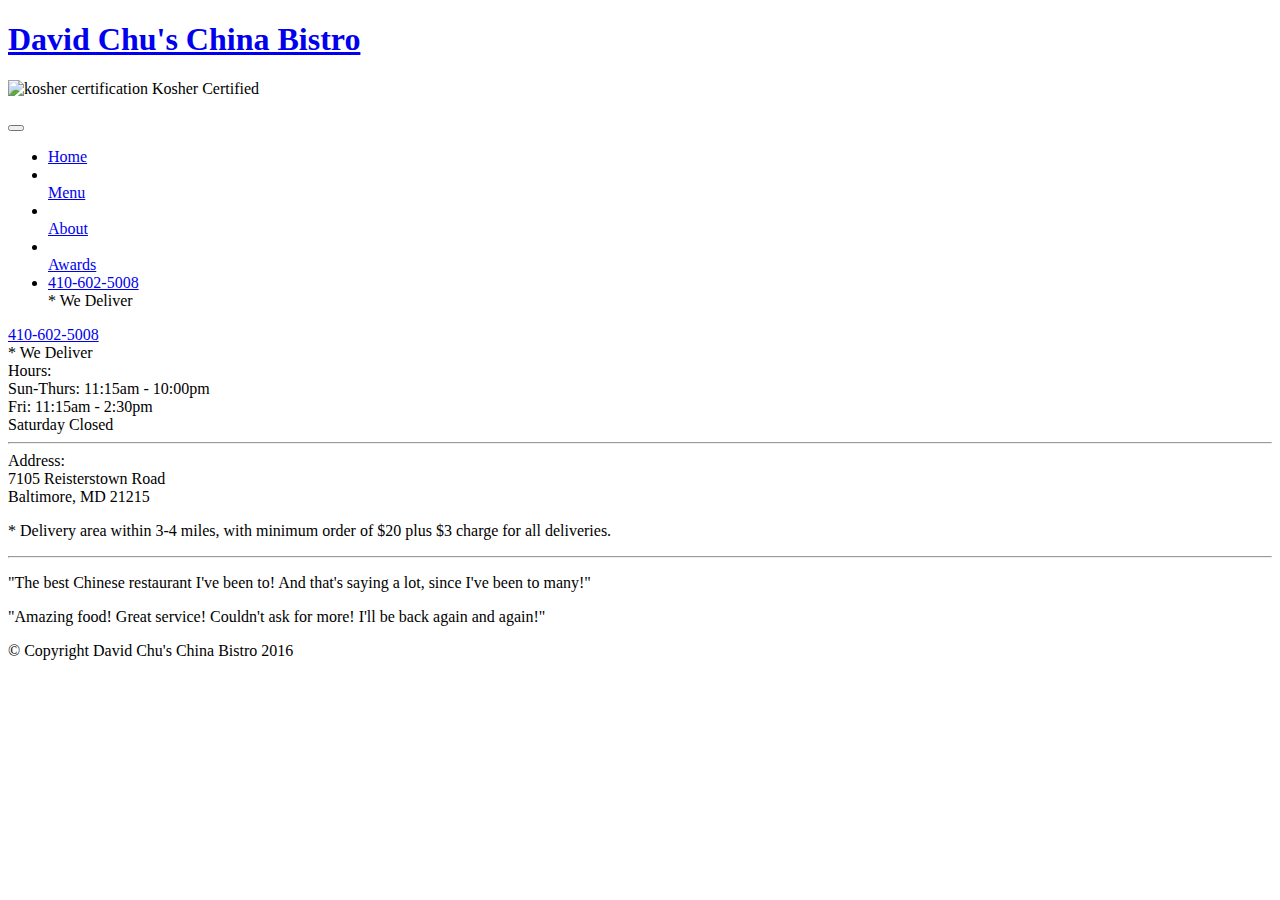
==== index.html @ f0f4c7a0 "Add files via upload" ====
<!doctype html>
<html lang="en">
  <head>
    <meta charset="utf-8">
    <meta http-equiv="X-UA-Compatible" content="IE=edge">
    <meta name="viewport" content="width=device-width, initial-scale=1">
    <title>David Chu's China Bistro</title>
    <link rel="stylesheet" href="css/bootstrap.min.css">
    <link rel="stylesheet" href="css/styles.css">
    <script src="https://cdnjs.cloudflare.com/ajax/libs/jquery/3.6.0/jquery.min.js"></script>
    <link href='https://fonts.googleapis.com/css?family=Oxygen:400,300,700' rel='stylesheet' type='text/css'>
    <link href='https://fonts.googleapis.com/css?family=Lora' rel='stylesheet' type='text/css'>
    
  </head>
<body>
  <header>
    <nav id="header-nav" class="navbar navbar-expand-lg navbar-light">
      <div class="container">
        <div class="navbar-header">
          <a href="index.html" class="float-start d-none d-lg-block d-xl-block d-xxl-block">
            <div id="logo-img" alt="logo image"></div>
          </a>
          <div class="navbar-brand">
            <a href="index.html"><h1>David Chu's China Bistro</h1></a>
            <p>
              <img src="images/star-k-logo.png" alt='kosher certification'>
              <span>Kosher Certified</span>
            </p>
          </div>
        </div>
        <button class="navbar-toggler" id="navbarToggle" type="button" data-bs-toggle="collapse" data-bs-target="#navbarNav" aria-controls="navbarNav" aria-expanded="false" aria-label="Toggle navigation">
          <span class="navbar-toggler-icon"></span>
        
        </button>
        <div class="collapse navbar-collapse justify-content-end" id="navbarNav">
          <ul id="nav-list" class="navbar-nav">
            <li class="active d-sm-block d-md-block d-lg-none d-xl-none d-xxl-none"><a class ="nav-link" href="index.html"><span class="bi bi-house-door-fill"></span>Home</a></li>
            <li class="nav-item">
              <a class="nav-link" href="menu-categories.html"><span class="bi bi-basket-fill"></span><br class="d-none d-lg-block d-xl-block d-xxl-block">Menu</a>
            </li>
            <li class="nav-item">
              <a class="nav-link" href="#"><span class="bi bi-info-circle-fill"></span><br class="d-none d-lg-block d-xl-block d-xxl-block">About</a>
            </li>
            <li class="nav-item">
              <a class="nav-link" href="#"><span class="bi bi-award-fill"></span><br class="d-none d-lg-block d-xl-block d-xxl-block">Awards</a>
            </li>
            <li id="phone" class="d-none d-sm-none d-md-none d-lg-block d-xl-block .d-xxl-block">
              <a href="tel:410-602-5008">
                <span>410-602-5008</span></a><div>* We Deliver</div>
            </li>
          </ul>
        </div>
      </div>
      
    
    </nav>
  </header>
  <div id="call-btn" class="d-sm-block d-md-block d-lg-none d-xl-none .d-xxl-none">
    <a class="btn" href="tel:410-602-5008">
    <span class="bi bi-telephone-fill"></span>
    410-602-5008
    </a>
  </div>
  <div id="xs-deliver" class="text-center d-sm-block d-md-block d-lg-none d-xl-none .d-xxl-none">* We Deliver</div>
  <div id="main-content" class="container"></div>

  <footer class="panel-footer bg-dark">
    <div class="container">
      <div class="row">
        <section id="hours" class="col-sm-4">
          <span>Hours:</span><br>
          Sun-Thurs: 11:15am - 10:00pm<br>
          Fri: 11:15am - 2:30pm<br>
          Saturday Closed
          <hr class="d-sm-none d-md-none d-lg-none d-xl-none .d-xxl-none">
        </section>
        <section id="address" class="col-sm-4">
          <span>Address:</span><br>
          7105 Reisterstown Road<br>
          Baltimore, MD 21215
          <p>* Delivery area within 3-4 miles, with minimum order of $20 plus $3 charge for all deliveries.</p>
          <hr class="d-sm-none d-md-none d-lg-none d-xl-none .d-xxl-none">
        </section>
        <section id="testimonials" class="col-sm-4">
          <p>"The best Chinese restaurant I've been to! And that's saying a lot, since I've been to many!"</p>
          <p>"Amazing food! Great service! Couldn't ask for more! I'll be back again and again!"</p>
        </section>
      </div>
      <div class="text-center">&copy; Copyright David Chu's China Bistro 2016</div>
    </div>
  </footer>

  
  <script src="js/bootstrap.min.js"></script>
  <script src="js/ajax-utils.js"></script>
  <script src="js/script.js"></script>
</body>
</html>
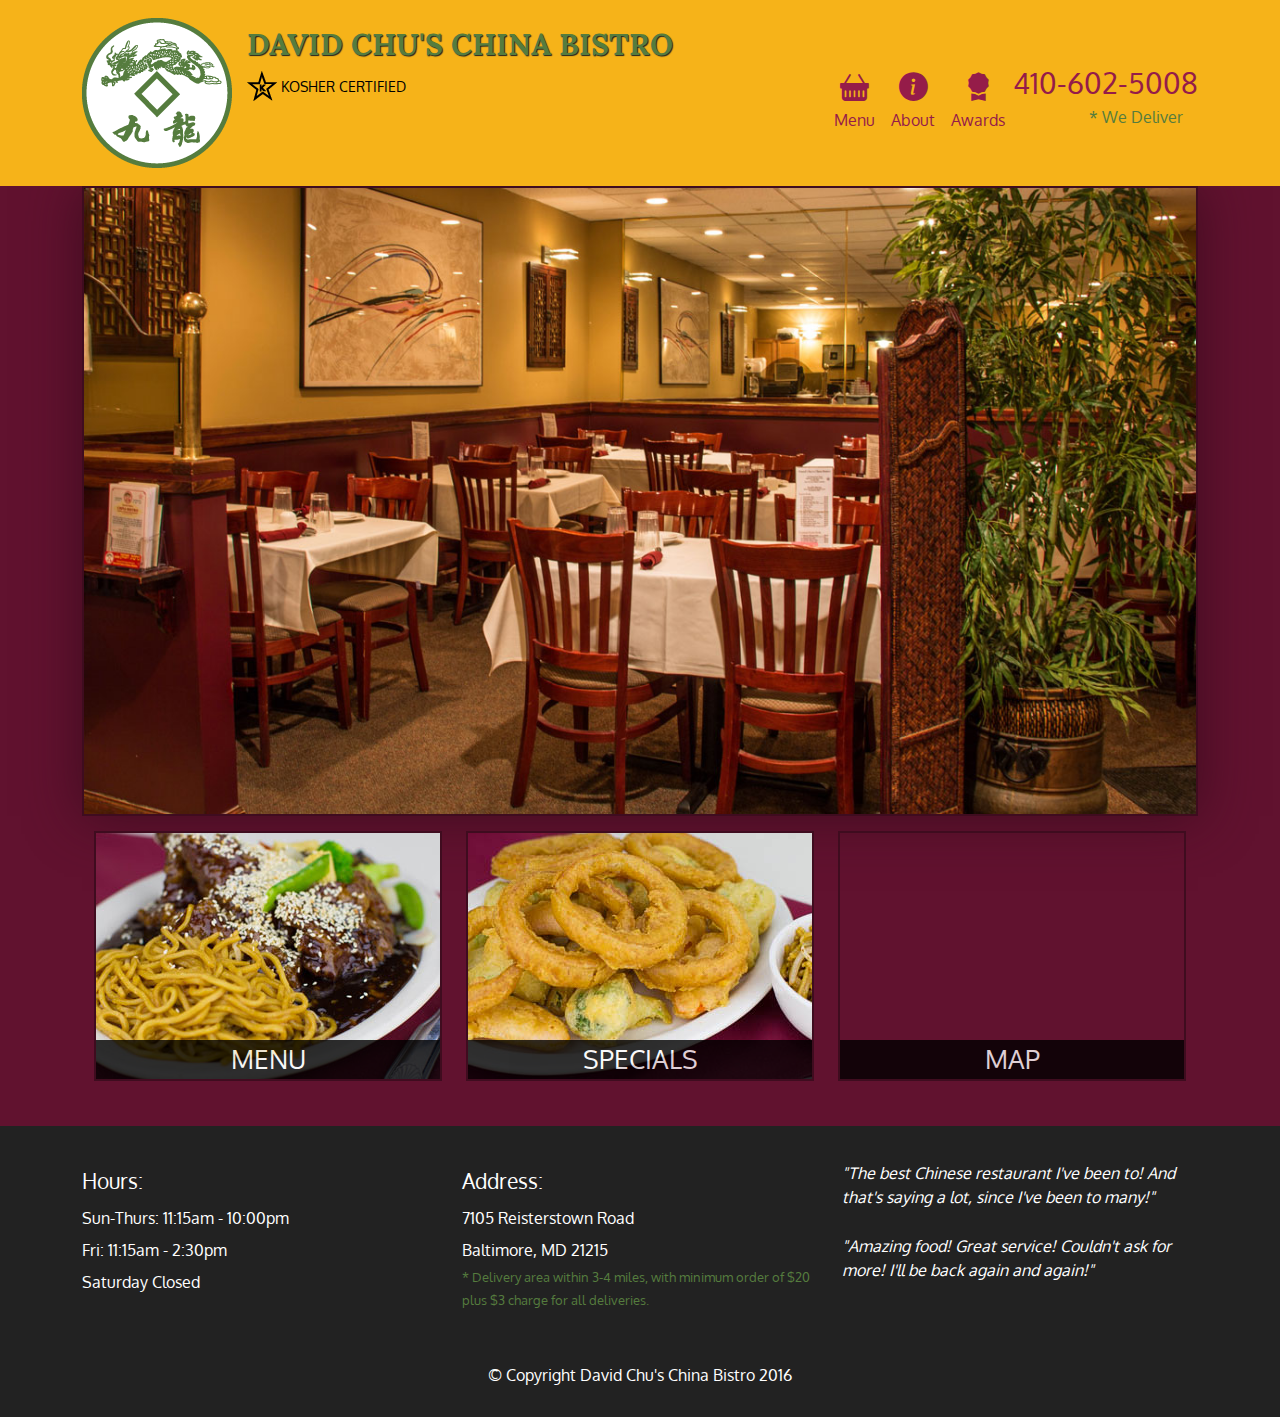
==== commit dd6c9aec: "Add files via upload" ====
--- a/index.html
+++ b/index.html
@@ -34,8 +34,8 @@
         </button>
         <div class="collapse navbar-collapse justify-content-end" id="navbarNav">
           <ul id="nav-list" class="navbar-nav">
-            <li class="active d-sm-block d-md-block d-lg-none d-xl-none d-xxl-none"><a class ="nav-link" href="index.html"><span class="bi bi-house-door-fill"></span>Home</a></li>
-            <li class="nav-item">
+            <li class="active d-sm-block d-md-block d-lg-none d-xl-none d-xxl-none" id="navHomeButton"><a class ="nav-link" href="index.html"><span class="bi bi-house-door-fill"></span>Home</a></li>
+            <li class="nav-item" id="navMenuButton">
               <a class="nav-link" href="menu-categories.html"><span class="bi bi-basket-fill"></span><br class="d-none d-lg-block d-xl-block d-xxl-block">Menu</a>
             </li>
             <li class="nav-item">
--- a/css/styles.css
+++ b/css/styles.css
@@ -0,0 +1,366 @@
+@import url("https://cdn.jsdelivr.net/npm/bootstrap-icons@1.7.2/font/bootstrap-icons.css");
+body {
+    font-size: 16px;
+    color: #fff;
+    background-color: #61122f;
+    font-family: 'Oxygen', sans-serif;
+  }
+  /**HEADER**/
+  #header-nav {
+  background-color: #f6b319;
+
+  }
+  #logo-img {
+      background: url('../images/restaurant-logo_large.png') no-repeat;
+      width:150px;
+      height:150px;
+      margin: 10px 15px 10px 0;
+  }
+  .navbar-brand {
+      padding-top: 25px;
+  }
+  .navbar-brand h1 {/*restaurant name*/
+    font-family: "Lora", serif;
+    color: #557c3e;
+    font-size: 1.5em;
+    text-transform: uppercase;
+    font-weight: bold;
+    text-shadow: 1px 1px 1px #222;
+    margin-top: 0px;
+    margin-bottom: 0px;
+    line-height: .75;
+
+  }
+  .navbar-brand a:hover, .navbar-brand a:focus, .navbar-brand a {
+      text-decoration: none;
+  }
+  .navbar-brand p {/*Kosher cert*/
+    color: #000;
+    text-transform: uppercase;
+font-size: .7em;
+margin-top: 15px;
+  }
+  .navbar-brand p span {
+      vertical-align: middle;
+  }
+
+#nav-list {
+    margin-top: 10px;
+}
+#nav-list a {
+    color: #951c49;
+    text-align:center;
+}
+#nav-list a:hover {
+    background: #e7e7e7;
+}
+#nav-list a span {
+    font-size: 1.8em;
+}
+#phone {
+    margin-top:5px;
+}
+#phone a {/*Phone number*/
+    text-align: right;
+    padding-bottom: 0;
+    text-decoration: none;
+
+}
+#phone div {/*We Deliver*/
+    color: #557c3e;
+    text-align: right;
+    padding-right: 15px;
+
+}
+
+.navbar-light .navbar-toggler  {
+    border: 1px solid #61122f;
+}
+.jumbotron {
+        
+    box-shadow: 0 0 50px #3f0c1f;
+    border: 2px solid #3f0c1f;
+    margin-bottom: 15px;
+}
+#menu-tile, #specials-tile, #map-tile {
+    height:250px;
+    width:100%;
+    margin-bottom: 15px;
+    position: relative;
+    border: 2px solid #3f0c1f;
+    overflow:hidden;
+
+}
+#menu-tile:hover, #specials-tile:hover, #map-tile:hover {
+    box-shadow: 0 1px 5px 1px #cccccc;
+}
+
+    
+
+#menu-tile {
+    background:url("../images/menu-tile.jpeg") no-repeat;
+    background-position: center;
+}
+#specials-tile {
+    background:url("../images/specials-tile.jpeg") no-repeat;
+    background-position: center;
+}
+#home-tiles span {
+    position: absolute;
+    bottom: 0;
+    right: 0;
+    width:100%;
+    text-align: center;
+    font-size: 1.6em;
+    text-transform: uppercase;
+    background-color: #000;
+    color: #fff;
+    opacity: .8;
+}
+
+.panel-footer {
+    margin-top: 30px;
+    padding-top: 35px;
+    padding-bottom: 30px;
+    background-color: #222!important;
+}
+.panel-footer div.row {
+    margin-bottom: 35px;
+
+}
+#hours, #address {
+    line-height: 2;
+}
+#hours > span, #address > span {
+    font-size: 1.3em;
+}
+#address p {
+    color: #557c3e;
+    font-size: .8em;
+    line-height: 1.8em;
+}
+#testimonials {
+    font-style: italic;
+
+}
+#testimonials p:nth-child(2){
+    margin-top: 25px;
+}
+/**** Menu categories page ****/
+.category-tile {
+    position:relative;
+    border: 2px solid #3f0c1f;
+    overflow:hidden;
+    width:200px;
+    height:200px;
+    margin:0 auto 15px;
+}
+.category-tile span {
+    position:absolute;
+    bottom: 0;
+    right:0;
+    width:100%;
+    text-align: center;
+    font-size: 1.2em;
+    text-transform: uppercase;
+    background-color: #000;
+    color: #fff;
+    opacity: .8;
+}
+.category-tile:hover {
+    box-shadow: 0 1px 5px 1px #cccccc;
+}
+#menu-categories-title + div {
+    margin-bottom: 50px;
+    margin-top: 50px;
+}
+#menu-categories-title {
+    
+    margin-top: 50px;
+}
+.active {
+    background: #e7e7e7;
+}
+/**** Menu categories page END ****/
+
+/**** Single category page ****/
+.menu-item-tile {
+    margin-bottom: 25px;
+}
+.menu-item-tile hr {
+    width: 80%;
+    margin-left: auto;
+    margin-right: auto;
+}
+.menu-item-tile .menu-item-price {
+    font-size: 1.1em;
+    text-align: right;
+    margin-top: -15px;
+    margin-right: -15px;
+}
+.menu-item-tile .menu-item-price span {
+    font-size: .6em;
+    }
+.menu-item-photo {
+    position: relative;
+    border: 2px solid #3f0c1f;
+    overflow: hidden;
+    padding: 0;
+    margin-right: -15px;
+    margin-left: auto;
+    margin-bottom: 20px;
+    max-width: 250px;
+}
+.menu-item-photo div {
+    position:absolute;
+    bottom:0;
+    right: 0;
+    width: 80px;
+    background-color: #557c3e;
+    text-align: center;
+}
+.menu-item-description {
+    padding-right: 30px;
+
+}
+h3.menu-item-title {
+    margin: 0 0 10px;
+}
+.menu-items-details {
+    font-size: .9em;
+    font-style: italic;
+}
+
+/**** Single category page END****/
+
+/********** Large devices only **********/
+@media (min-width: 1200px) {
+    .jumbotron {
+        max-width: 1200px;
+        margin-left: auto;
+        margin-right: auto;
+    }
+    #home-tiles {
+        max-width:1200px;
+        margin-left: auto;
+        margin-right: auto;
+    }
+    #menu-tile, #specials-tile, #map-tile {
+        
+        max-width:360px;
+    }
+    
+    
+    
+    
+    
+
+}
+
+/********** Medium devices only **********/
+@media (min-width: 992px) and (max-width: 1199px) {
+/* Header */
+#logo-img {
+    background: url('../images/restaurant-logo_medium.png') no-repeat;
+    width: 100px;
+    height: 100px;
+    margin: 5px 5px 5px 0;
+  }
+  #menu-tile, #specials-tile, #map-tile {
+        
+    max-width:360px;
+  /* End Header */
+  
+}
+}
+
+/********** Small devices only **********/
+@media  (max-width: 991px) {
+.navbar-brand{
+padding-top: 10px;
+height: 80px;
+}
+.navbar-brand h1 {/*restaurant name*/
+padding-top: 10px;
+font-size: 3vw;
+}
+.navbar-brand p {/*Kosher certified*/
+font-size: .6em;
+margin-top: 12px;
+}
+.navbar-brand p img {/*K-star*/
+height:20px;
+}
+#nav-list a {
+font-size: 1.2em;
+}
+#nav-list a span {
+font-size: 1em;
+margin-right: 5px;
+}
+#call-btn {
+margin-top:20px;
+}
+#call-btn > a {
+font-size: 1.5em;
+display: block;
+margin: 0 20px;
+padding: 10px;
+border: 2px solid #fff;
+background-color: #f6b319;
+color: #951c49;
+}
+#xs-deliver {
+margin-top: 5px;
+font-size: .7em;
+letter-spacing: .1em;
+text-transform: uppercase;
+}
+}
+
+/********** Extra small devices only **********/
+@media (max-width: 767px) {
+    #menu-tile, #specials-tile {
+        width: 360px;
+        margin: 0 auto 15px auto;
+    }
+  
+
+}
+
+@media (max-width: 479px) {
+    #menu-tile, #specials-tile {
+        width: 280px;
+        margin: 0 auto 15px auto;
+    }
+    .navbar-brand h1 {
+padding-top: 5px;
+font-size: 5vw;
+    }
+  
+
+}
+@media (max-width: 575px) {
+    .panel-footer section {
+        margin-bottom: 30px;
+        text-align: center;
+    }
+  .panel-footer section:nth-child(3){
+      margin-bottom: 0;
+  }
+  .panel-footer section hr {
+      width: 50%;
+      margin-left: auto;
+    margin-right: auto;
+  }
+  .menu-item-photo {
+      margin-right: auto;
+  }
+  .menu-item-tile .menu-item-price {
+      text-align: center;
+  }
+  .menu-item-description {
+      text-align: center;
+  }
+
+}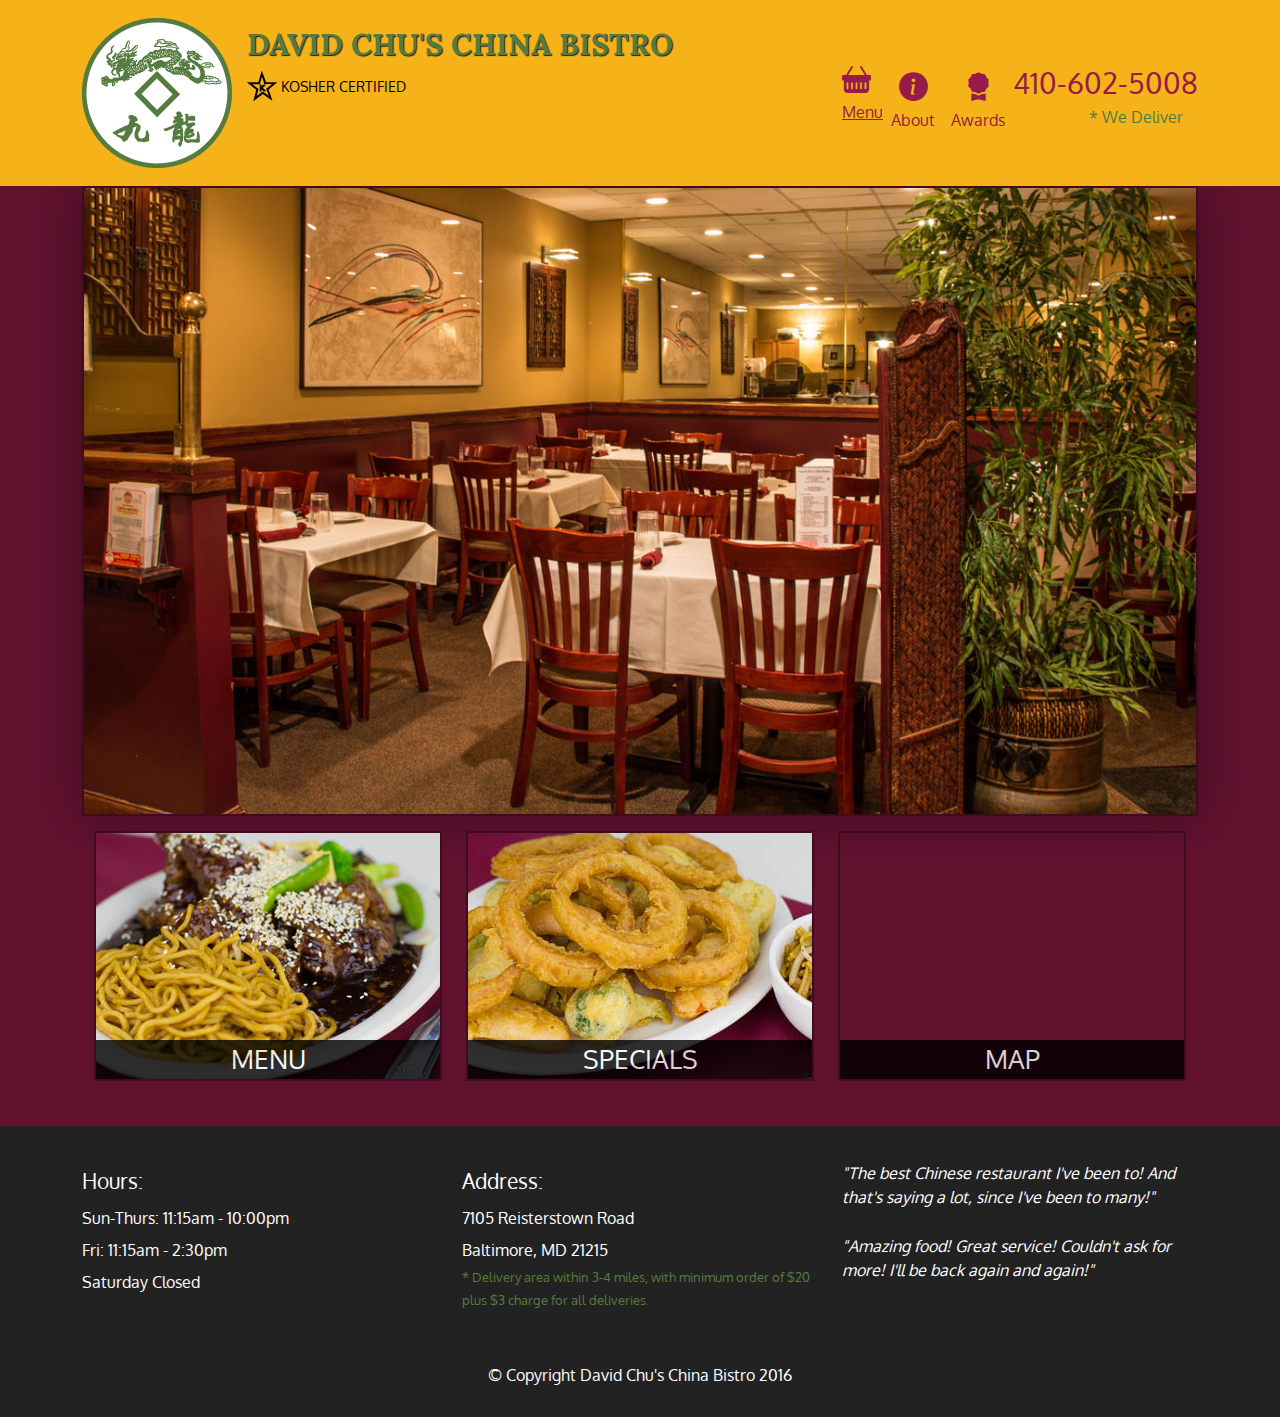
==== commit 1d91c1b9: "Update index.html" ====
--- a/index.html
+++ b/index.html
@@ -36,7 +36,7 @@
           <ul id="nav-list" class="navbar-nav">
             <li class="active d-sm-block d-md-block d-lg-none d-xl-none d-xxl-none" id="navHomeButton"><a class ="nav-link" href="index.html"><span class="bi bi-house-door-fill"></span>Home</a></li>
             <li class="nav-item" id="navMenuButton">
-              <a class="nav-link" href="menu-categories.html"><span class="bi bi-basket-fill"></span><br class="d-none d-lg-block d-xl-block d-xxl-block">Menu</a>
+              <a href="#" onclick="$dc.loadMenuCategories();"><span class="bi bi-basket-fill"></span><br class="d-none d-lg-block d-xl-block d-xxl-block">Menu</a>
             </li>
             <li class="nav-item">
               <a class="nav-link" href="#"><span class="bi bi-info-circle-fill"></span><br class="d-none d-lg-block d-xl-block d-xxl-block">About</a>
@@ -95,4 +95,4 @@
   <script src="js/ajax-utils.js"></script>
   <script src="js/script.js"></script>
 </body>
-</html>+</html>
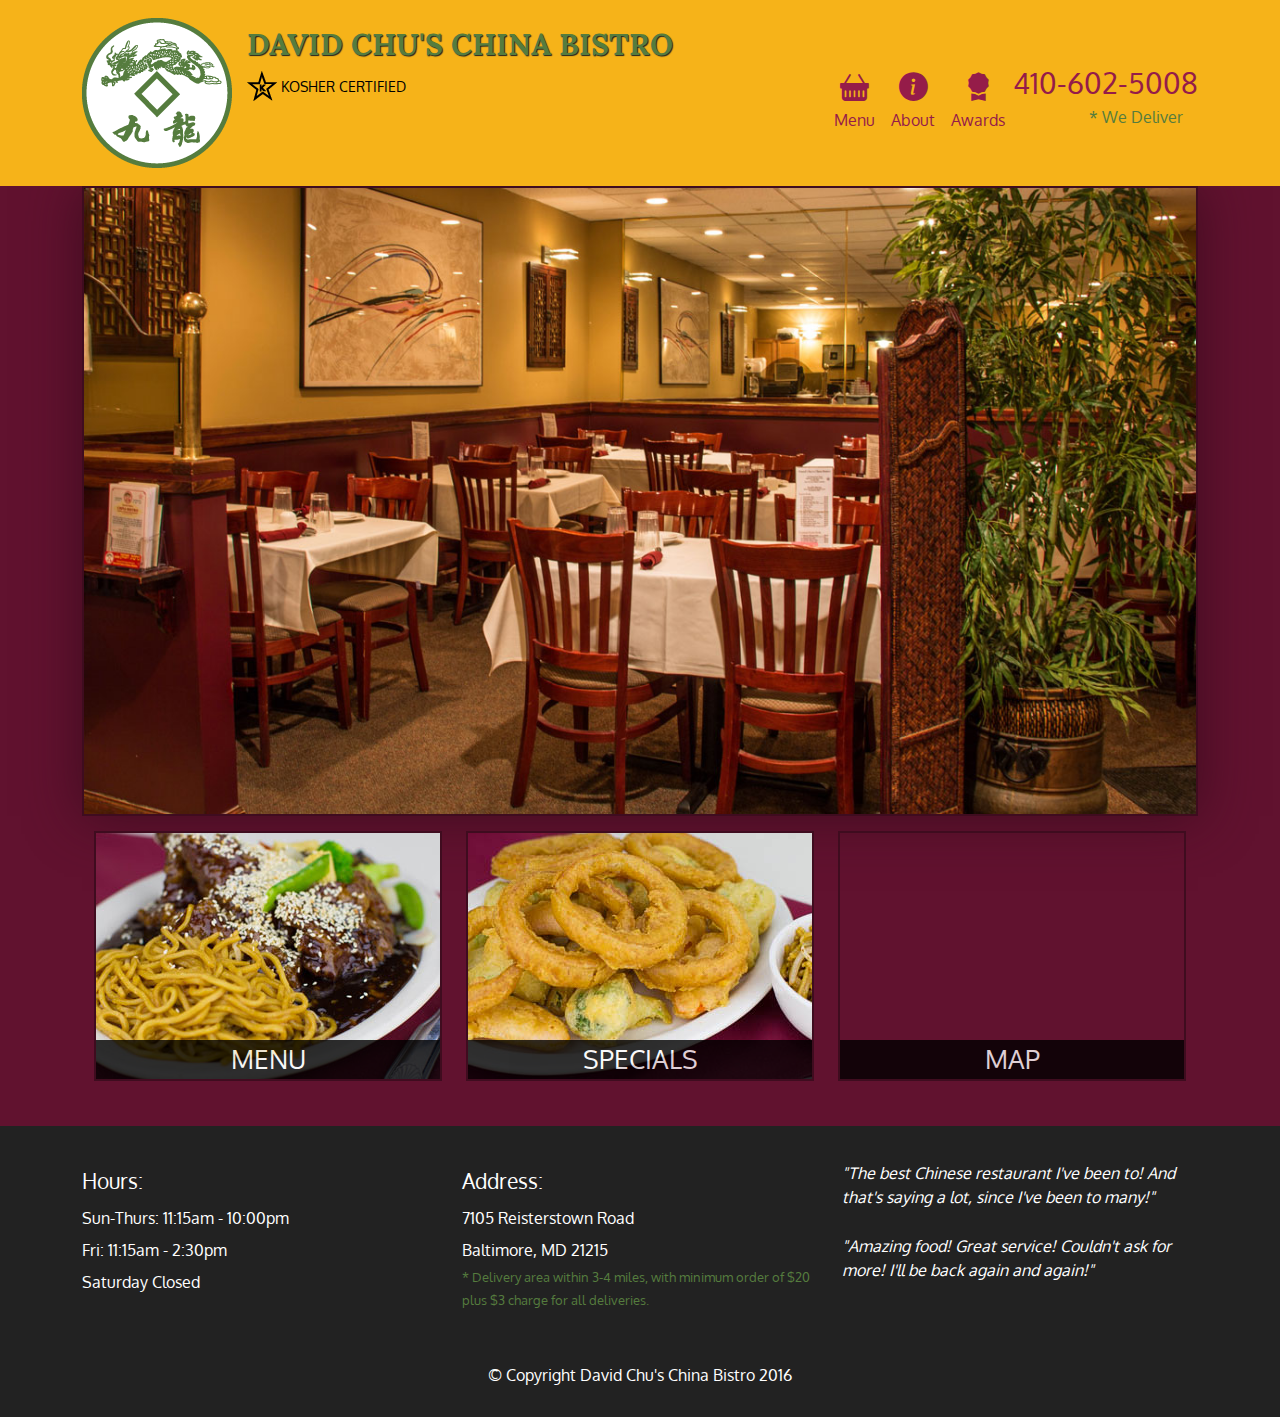
==== commit 4e81bf0e: "Update index.html" ====
--- a/index.html
+++ b/index.html
@@ -36,7 +36,7 @@
           <ul id="nav-list" class="navbar-nav">
             <li class="active d-sm-block d-md-block d-lg-none d-xl-none d-xxl-none" id="navHomeButton"><a class ="nav-link" href="index.html"><span class="bi bi-house-door-fill"></span>Home</a></li>
             <li class="nav-item" id="navMenuButton">
-              <a href="#" onclick="$dc.loadMenuCategories();"><span class="bi bi-basket-fill"></span><br class="d-none d-lg-block d-xl-block d-xxl-block">Menu</a>
+              <a class="nav-link" href="#" onclick="$dc.loadMenuCategories();"><span class="bi bi-basket-fill"></span><br class="d-none d-lg-block d-xl-block d-xxl-block">Menu</a>
             </li>
             <li class="nav-item">
               <a class="nav-link" href="#"><span class="bi bi-info-circle-fill"></span><br class="d-none d-lg-block d-xl-block d-xxl-block">About</a>
